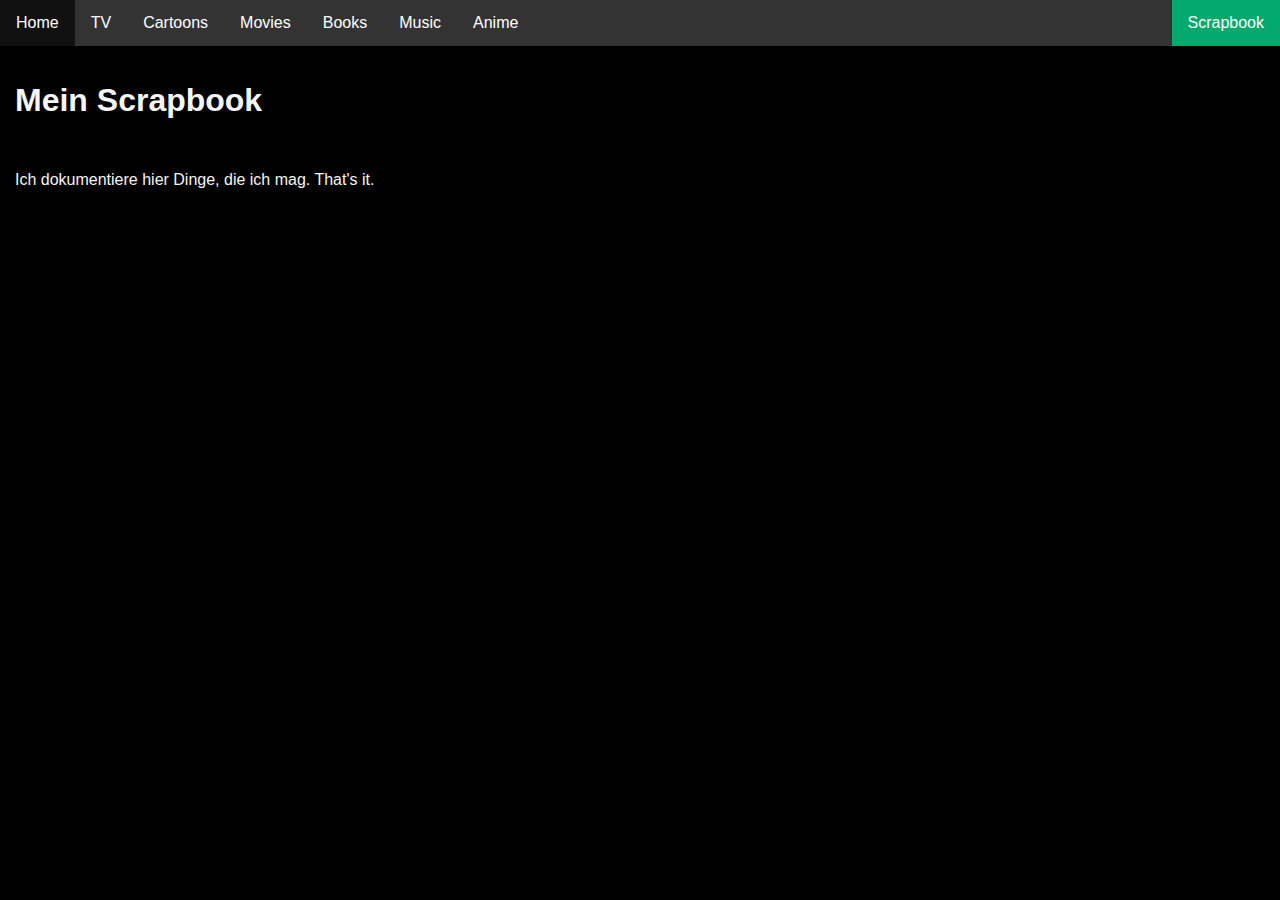
==== about.html @ a8e5c58f "Add files via upload" ====
<!DOCTYPE html>
<html lang="en">
<head>
    <meta charset="UTF-8">
    <meta http-equiv="X-UA-Compatible" content="IE=edge">
    <meta name="viewport" content="width=device-width, initial-scale=1.0">
    <title>Scrapbook</title>
    <link rel="stylesheet" href="style.css">
</head>
<body>
    <ul>
        <li><a href="index.html">Home</a></li>
        <li><a href="tv.html">TV</a></li>
        <li><a href="cartoons.html">Cartoons</a></li>
        <li><a href="movies.html">Movies</a></li>
        <li><a href="books.html">Books</a></li>
        <li><a href="music.html">Music</a></li>
        <li><a href="anime.html">Anime</a></li>
        <li style="float:right"><a class="active" href="about.html">Scrapbook</a></li>
    </ul>

    <div class="container">
        <div class="text">
            <h1>Mein Scrapbook</h1>
            <p>Ich dokumentiere hier Dinge, die ich mag. That's it.</p>
        </div>
    </div>
</body>
</html>
---- style.css ----
* {
    position: relative;
    box-sizing: border-box;
}

body {
    margin: 0;
    padding: 0;
    background-color: black;
    font-family: Verdana, Geneva, Tahoma, sans-serif
}

ul {
    list-style-type: none;
    margin: 0;
    padding: 0;
    overflow: hidden;
    background-color: #333;
}

li {
    float: left;
}

li a {
    display: block;
    color: white;
    text-align: center;
    padding: 14px 16px;
    text-decoration: none;
}

li a:hover:not(.active) {
    background-color: #111;
}

.active {
    background-color: #04AA6D;
}

div {
    width: 100%;
    float: left;
}

h1 {
    color: whitesmoke;
    padding: 15px;
    float: left;
}

a:hover {
    background-color: #111;
    cursor: pointer;
    text-decoration: none;
}

p:last-of-type {
    margin: 0;
}

.container{
    margin-bottom: 15px;
}

.cats{
    background-color: #111;
}

.cats li{
    float: right;
}

.cats li a:hover{
    background-color: #333;
}

.card {
    background-color: #333;
    color: whitesmoke;
    text-align: center;
    display: block;
    padding: 50px 16px;
    margin: 16px 0;
    text-decoration: none;
}

.card * {
    transition: 0.3s ease all;
}

.row {
    display: grid;
    grid-template-columns: auto auto auto auto;
    grid-gap: 15px;
    padding: 0 15px;
}

h1.cat{
    margin-top: 100px;
}

.column {
    border: 1px solid whitesmoke;
}

.column img {
    width: 100%;
}

.column .focus-content {
    display: none;
    position: absolute;
    width: 100%;
    height: 100%;
    top: 0;
    background: rgb(0, 0, 0, 0.9);
    padding: 14px 16px;
    color: whitesmoke;
    border: 15px solid whitesmoke;
}

.column:hover{
    cursor: pointer;
}

.column:focus-within .focus-content {
    display: block;
}

.text *{
    display: block;
    float: left;
    color: whitesmoke;
}

.text p{
    width: 100%;
    padding: 15px;
}

/* Responsive columns */

@media screen and (max-width: 992px) {
    .row {
        grid-template-columns: auto auto;
    }
}

@media screen and (max-width: 786px) {
    .row {
        grid-template-columns: auto;
    }
}
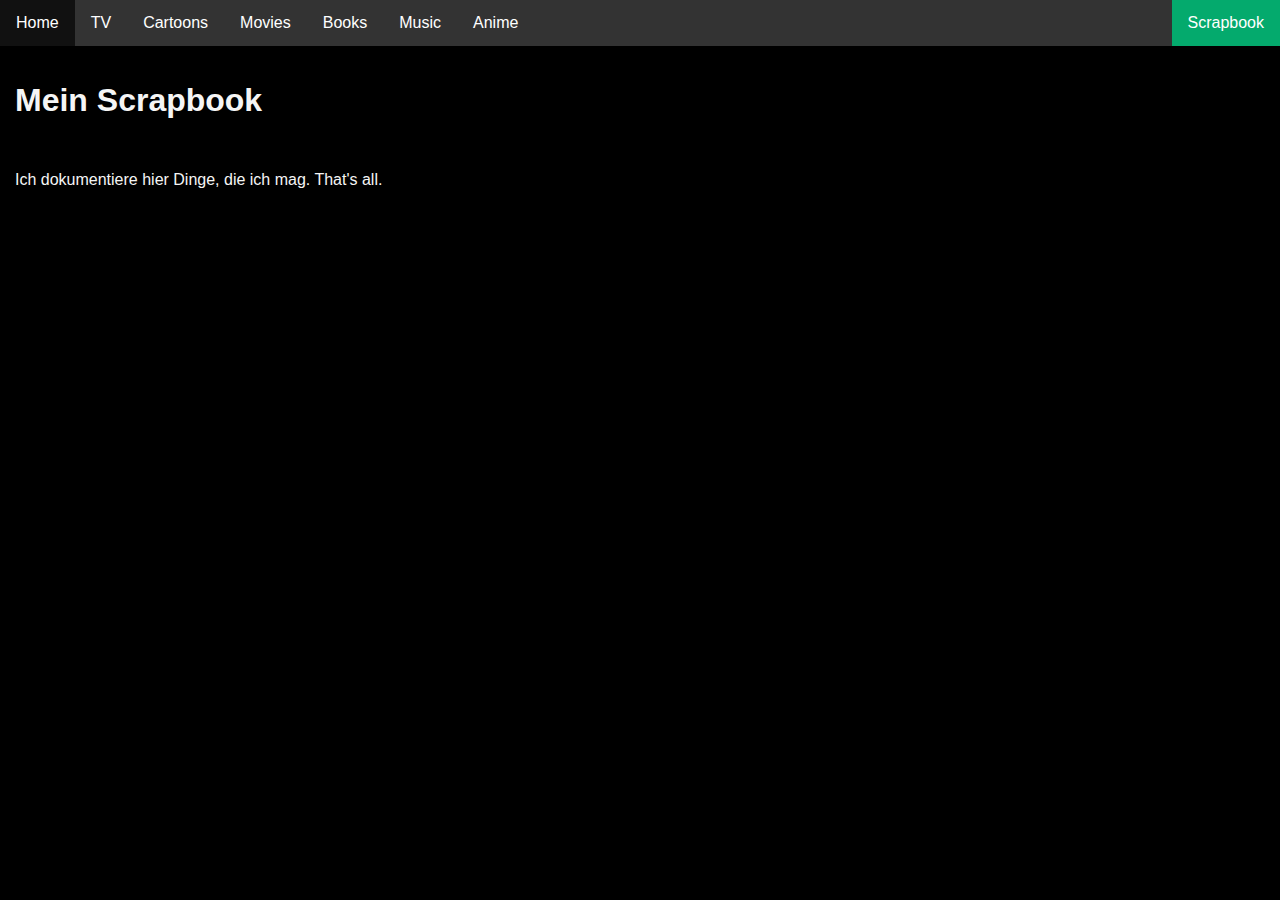
==== commit 5b468291: "add pages" ====
--- a/about.html
+++ b/about.html
@@ -22,7 +22,7 @@
     <div class="container">
         <div class="text">
             <h1>Mein Scrapbook</h1>
-            <p>Ich dokumentiere hier Dinge, die ich mag. That's it.</p>
+            <p>Ich dokumentiere hier Dinge, die ich mag. That's all.</p>
         </div>
     </div>
 </body>
--- a/style.css
+++ b/style.css
@@ -96,6 +96,10 @@
     padding: 0 15px;
 }
 
+.row.triple {
+    grid-template-columns: auto auto auto;
+}
+
 h1.cat{
     margin-top: 100px;
 }
@@ -118,6 +122,16 @@
     padding: 14px 16px;
     color: whitesmoke;
     border: 15px solid whitesmoke;
+    overflow: scroll;
+}
+
+.focus-content::-webkit-scrollbar {
+    display: none;
+}
+
+.focus-content {
+  -ms-overflow-style: none;  /* IE and Edge */
+  scrollbar-width: none;  /* Firefox */
 }
 
 .column:hover{
@@ -142,13 +156,13 @@
 /* Responsive columns */
 
 @media screen and (max-width: 992px) {
-    .row {
+    .row, .row.triple {
         grid-template-columns: auto auto;
     }
 }
 
 @media screen and (max-width: 786px) {
-    .row {
+    .row, .row.triple {
         grid-template-columns: auto;
     }
-}+}
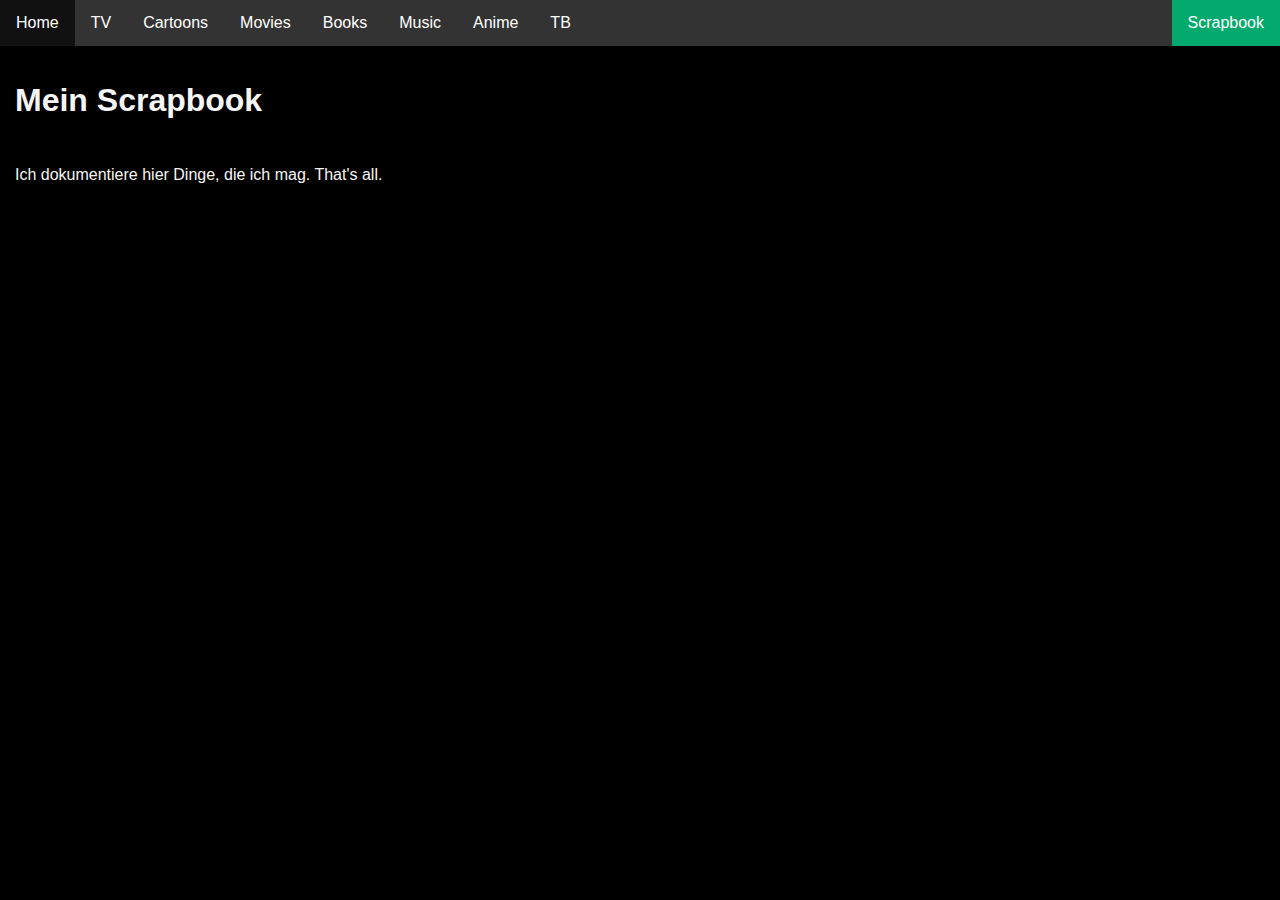
==== commit 88336c76: "add tb" ====
--- a/about.html
+++ b/about.html
@@ -16,6 +16,7 @@
         <li><a href="books.html">Books</a></li>
         <li><a href="music.html">Music</a></li>
         <li><a href="anime.html">Anime</a></li>
+        <li><a href="tb.html">TB</a></li>
         <li style="float:right"><a class="active" href="about.html">Scrapbook</a></li>
     </ul>
 
--- a/style.css
+++ b/style.css
@@ -80,7 +80,7 @@
     color: whitesmoke;
     text-align: center;
     display: block;
-    padding: 50px 16px;
+    padding: 40px 16px;
     margin: 16px 0;
     text-decoration: none;
 }
@@ -152,6 +152,15 @@
     width: 100%;
     padding: 15px;
 }
+.tb-list{
+    background-color: transparent;
+    margin: 15px;
+}
+.tb-list li, h1{
+    color: whitesmoke;
+    float: initial;
+    padding-bottom: 10px;
+}
 
 /* Responsive columns */
 
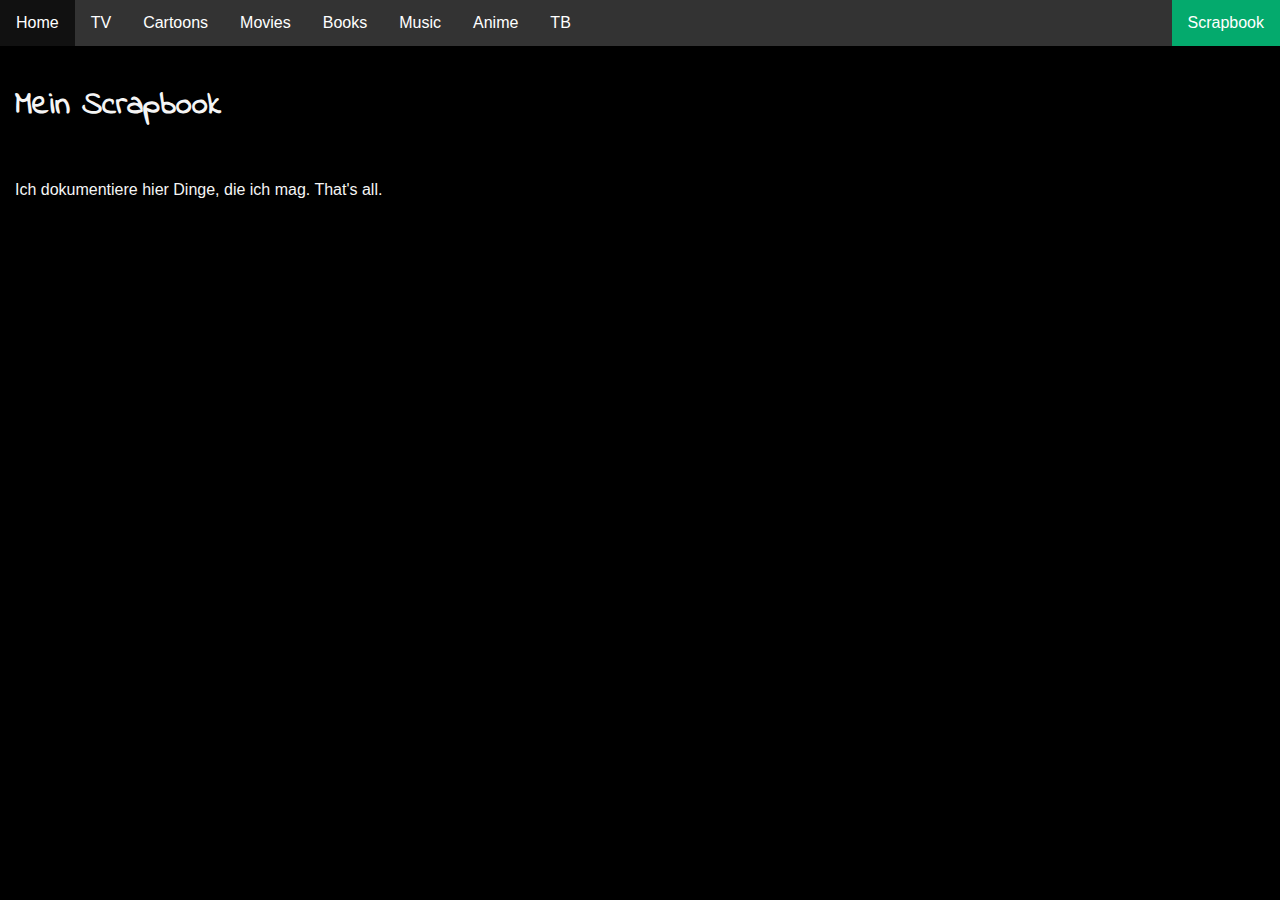
==== commit e9c2ca45: "style change" ====
--- a/about.html
+++ b/about.html
@@ -8,17 +8,19 @@
     <link rel="stylesheet" href="style.css">
 </head>
 <body>
-    <ul>
-        <li><a href="index.html">Home</a></li>
-        <li><a href="tv.html">TV</a></li>
-        <li><a href="cartoons.html">Cartoons</a></li>
-        <li><a href="movies.html">Movies</a></li>
-        <li><a href="books.html">Books</a></li>
-        <li><a href="music.html">Music</a></li>
-        <li><a href="anime.html">Anime</a></li>
-        <li><a href="tb.html">TB</a></li>
-        <li style="float:right"><a class="active" href="about.html">Scrapbook</a></li>
-    </ul>
+    <header>
+        <ul>
+            <li><a href="index.html">Home</a></li>
+            <li><a href="tv.html">TV</a></li>
+            <li><a href="cartoons.html">Cartoons</a></li>
+            <li><a href="movies.html">Movies</a></li>
+            <li><a href="books.html">Books</a></li>
+            <li><a href="music.html">Music</a></li>
+            <li><a href="anime.html">Anime</a></li>
+            <li><a href="tb.html">TB</a></li>
+            <li class="title" style="float:right"><a class="active" href="about.html">Scrapbook</a></li>
+        </ul>
+    </header>
 
     <div class="container">
         <div class="text">
--- a/style.css
+++ b/style.css
@@ -1,3 +1,10 @@
+@font-face {
+    font-family:'IndieFlower';
+    src: url('IndieFlower-Regular.ttf');
+    font-weight: normal;
+    font-style: normal;
+ }
+
 * {
     position: relative;
     box-sizing: border-box;
@@ -47,6 +54,7 @@
     color: whitesmoke;
     padding: 15px;
     float: left;
+    font-family: IndieFlower;
 }
 
 a:hover {
@@ -69,6 +77,10 @@
 
 .cats li{
     float: right;
+}
+
+.cats li a{
+    font-family: IndieFlower;
 }
 
 .cats li a:hover{
@@ -154,9 +166,10 @@
 }
 .tb-list{
     background-color: transparent;
-    margin: 15px;
+    float: left;
+    width: 100%;
 }
-.tb-list li, h1{
+.tb-list li{
     color: whitesmoke;
     float: initial;
     padding-bottom: 10px;
@@ -174,4 +187,10 @@
     .row, .row.triple {
         grid-template-columns: auto;
     }
+    .cats li{
+        width: 100%;
+    }
+    header .title{
+        width: 100%;
+    }
 }
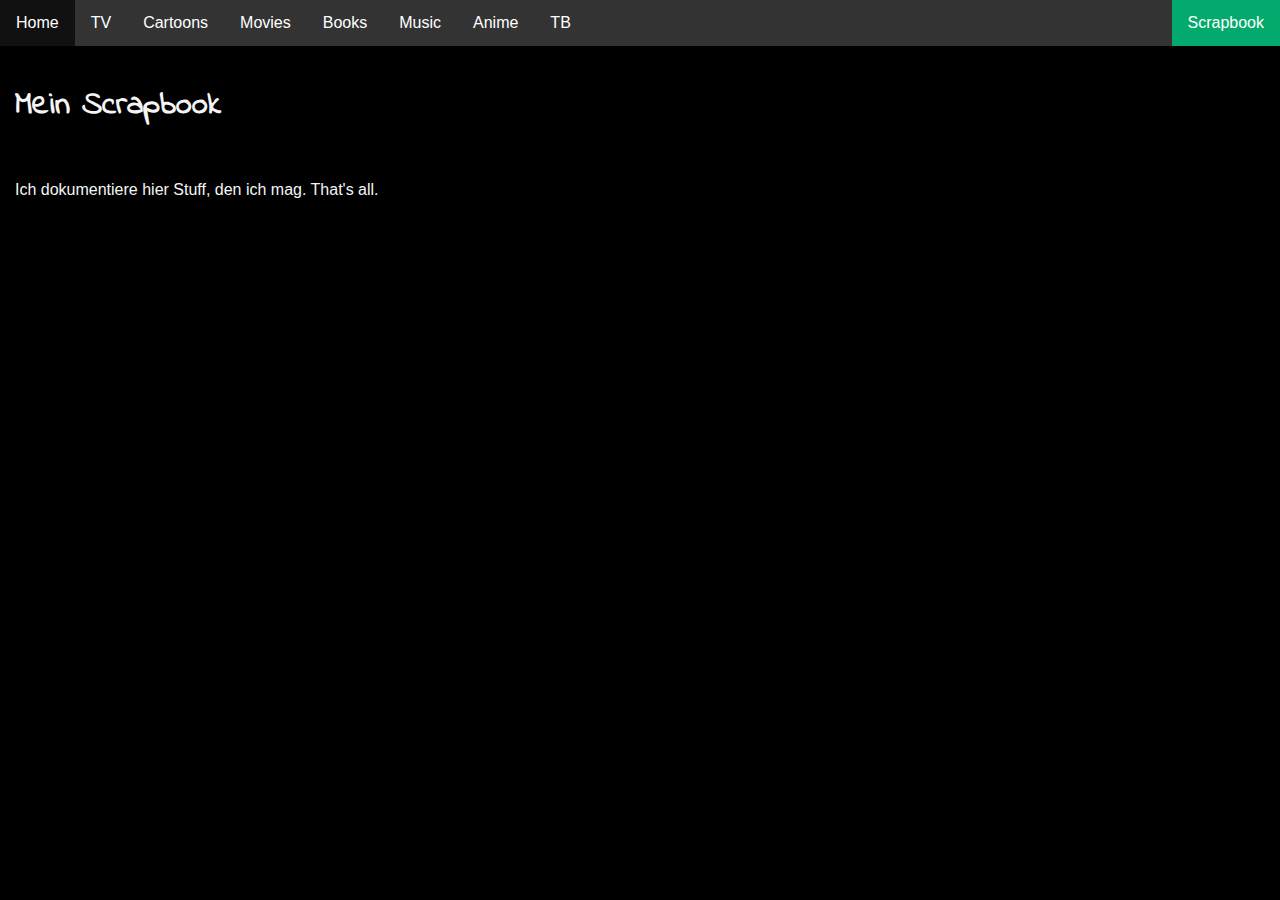
==== commit 24a6277e: "add tv" ====
--- a/about.html
+++ b/about.html
@@ -25,7 +25,7 @@
     <div class="container">
         <div class="text">
             <h1>Mein Scrapbook</h1>
-            <p>Ich dokumentiere hier Dinge, die ich mag. That's all.</p>
+            <p>Ich dokumentiere hier Stuff, den ich mag. That's all.</p>
         </div>
     </div>
 </body>
--- a/style.css
+++ b/style.css
@@ -112,6 +112,10 @@
     grid-template-columns: auto auto auto;
 }
 
+.row.pair{
+    grid-template-columns: auto auto;
+}
+
 h1.cat{
     margin-top: 100px;
 }
@@ -175,6 +179,27 @@
     padding-bottom: 10px;
 }
 
+.goup{
+    position: fixed;
+    bottom: 30px;
+    right: 30px;
+    color:#111;
+    z-index: 2;
+    text-align: right;
+    font-size: 2.5rem;
+    text-decoration: none;
+    background-color: white;
+    border-radius: 5px;
+    padding: 0 0.5rem;
+    border: 1px solid #111;
+}
+
+.goup:hover{
+    color: whitesmoke;
+    background-color: #111;
+    border: 1px solid whitesmoke;
+}
+
 /* Responsive columns */
 
 @media screen and (max-width: 992px) {
@@ -184,7 +209,7 @@
 }
 
 @media screen and (max-width: 786px) {
-    .row, .row.triple {
+    .row, .row.triple, .row.pair {
         grid-template-columns: auto;
     }
     .cats li{
